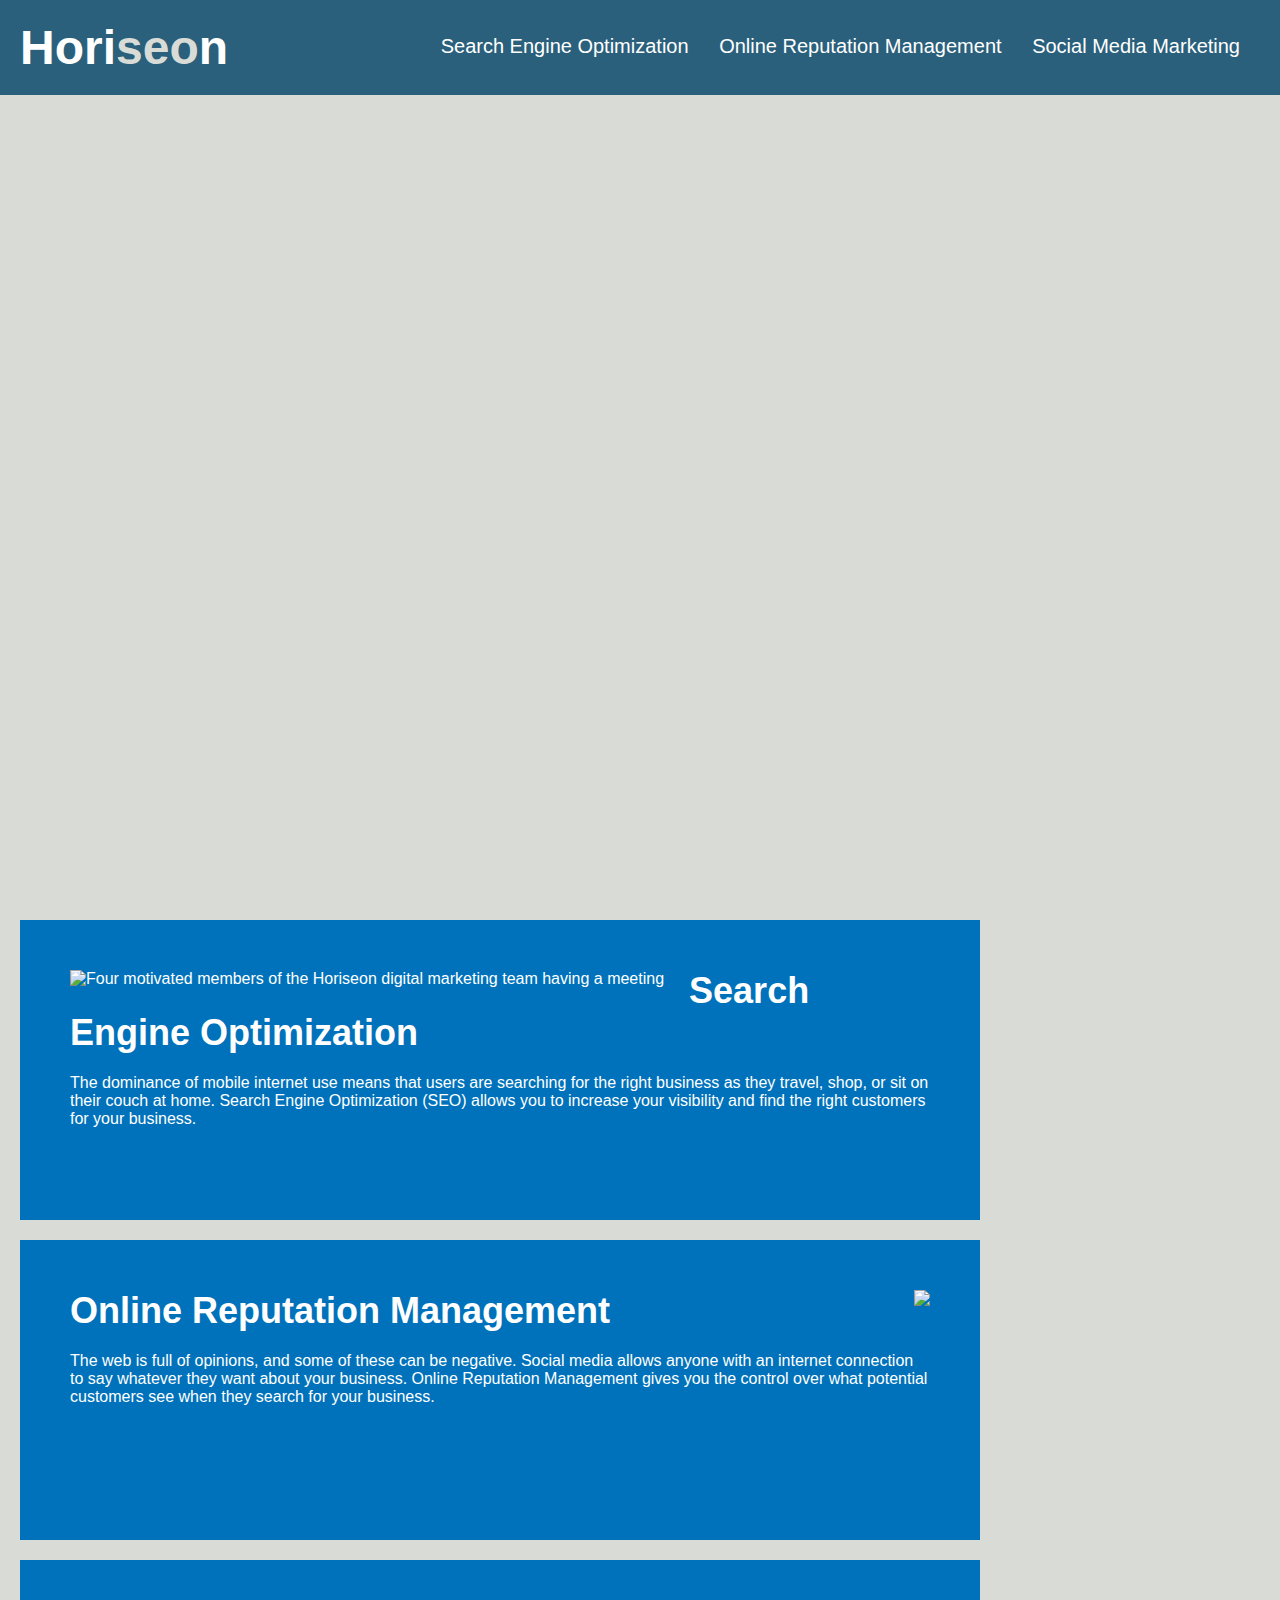
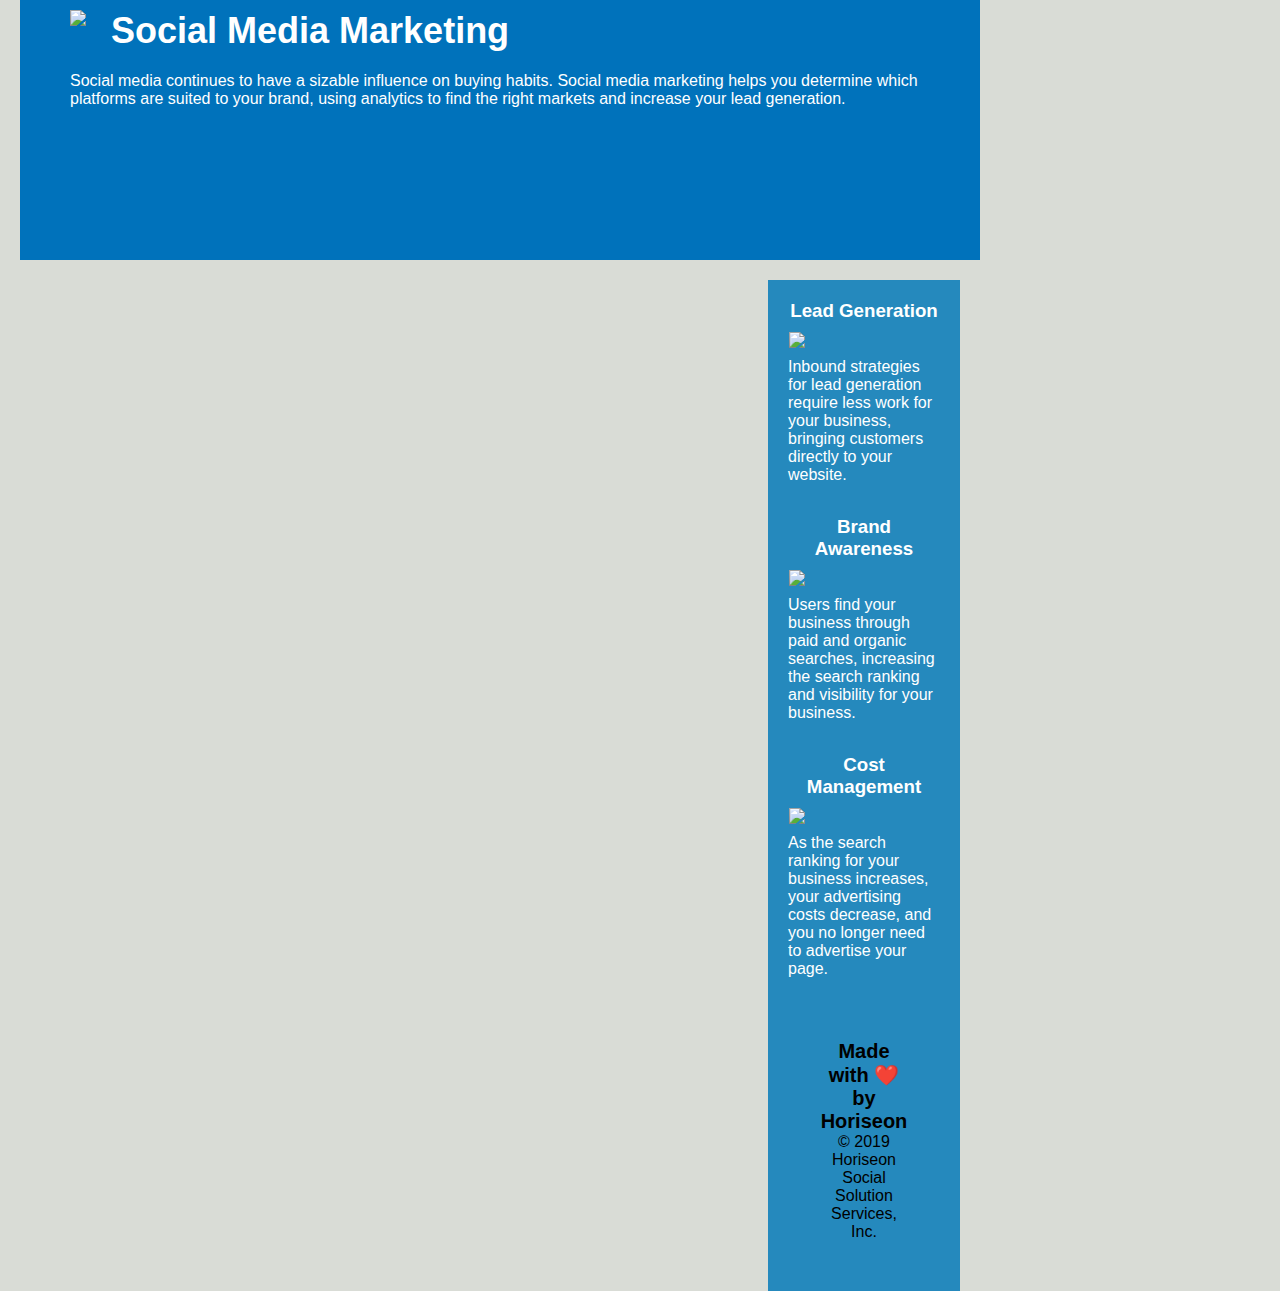
==== Develop/index.html @ cbf8908d "Title update, HTML restructuring, style organizing" ====
<!DOCTYPE html>
<html lang="en-us">

<head>
    <meta charset="UTF-8" />
    <link rel="stylesheet" href="./assets/css/style.css">
    <title> Horiseon : Bolstering online presence </title>
</head>

<body>
   <!-- Navigation bar -->
    <nav class="header">
        <h1>Hori<span class="seo">seo</span>n</h1>
        <div>
            <ul>
                <li>
                    <a href="#search-engine-optimization">Search Engine Optimization</a>
                </li>
                <li>
                    <a href="#online-reputation-management">Online Reputation Management</a>
                </li>
                <li>
                    <a href="#social-media-marketing">Social Media Marketing</a>
                </li>
            </ul>
        </div>
    </nav>
    <!-- Hero / Jumbotron -->
    <section class="hero"></section>
    <!-- Content Section -->
    <section class="content">
        <div class="search-engine-optimization">
            <img src="./assets/images/search-engine-optimization.jpg" alt="Four motivated members of the Horiseon digital marketing team having a meeting" class="float-left" />
            <h2>Search Engine Optimization</h2>
            <p>
                The dominance of mobile internet use means that users are searching for the right business as they travel, shop, or sit on their couch at home. Search Engine Optimization (SEO) allows you to increase your visibility and find the right customers for your business.
            </p>
        </div>
        <div id="online-reputation-management" class="online-reputation-management">
            <img src="./assets/images/online-reputation-management.jpg" class="float-right" />
            <h2>Online Reputation Management</h2>
            <p>
                The web is full of opinions, and some of these can be negative. Social media allows anyone with an internet connection to say whatever they want about your business. Online Reputation Management gives you the control over what potential customers see when they search for your business.
            </p>
        </div>
        <div id="social-media-marketing" class="social-media-marketing">
            <img src="./assets/images/social-media-marketing.jpg" class="float-left" />
            <h2>Social Media Marketing</h2>
            <p>
                Social media continues to have a sizable influence on buying habits. Social media marketing helps you determine which platforms are suited to your brand, using analytics to find the right markets and increase your lead generation.
            </p>
        </div>
    </div>
    <!-- Benefits Section -->
    <section class="benefits">
        <div class="benefit-lead">
            <h3>Lead Generation</h3>
            <img src="./assets/images/lead-generation.png" />
            <p>
                Inbound strategies for lead generation require less work for your business, bringing customers directly to your website.
            </p>
        </div>
        <div class="benefit-brand">
            <h3>Brand Awareness</h3>
            <img src="./assets/images/brand-awareness.png" />
            <p>
                Users find your business through paid and organic searches, increasing the search ranking and visibility for your business.
            </p>
        </div>
        <div class="benefit-cost">
            <h3>Cost Management</h3>
            <img src="./assets/images/cost-management.png"></img>
            <p>
                As the search ranking for your business increases, your advertising costs decrease, and you no longer need to advertise your page.
            </p>
        </div>
    </div>

    <footer class="footer">
        <h2>Made with ❤️️ by Horiseon</h2>
        <p>
            &copy; 2019 Horiseon Social Solution Services, Inc.
        </p>
    </footer>
</body>

</html>
---- Develop/assets/css/style.css ----
/* Global styles */

* {
    box-sizing: border-box;
    padding: 0;
    margin: 0;
}

/* Header styles*/

.header {
    padding: 20px;
    font-family: 'Trebuchet MS', 'Lucida Sans Unicode', 'Lucida Grande', 'Lucida Sans', Arial, sans-serif;
    background-color: #2a607c;
    color: #ffffff;
}

.header h1 {
    display: inline-block;
    font-size: 48px;
}

.header h1 .seo {
    color: #d9dcd6;
}

.header div {
    padding-top: 15px;
    margin-right: 20px;
    float: right;
    font-family: 'Gill Sans', 'Gill Sans MT', Calibri, 'Trebuchet MS', sans-serif;
    font-size: 20px;
}

.header div ul {
    list-style-type: none;
}

.header div ul li {
    display: inline-block;
    margin-left: 25px;
}

/* Body Styles */

body {
    background-color: #d9dcd6;
}

a {
    color: #ffffff;
    text-decoration: none;
}

p {
    font-size: 16px;
}

/* Hero Section styles*/

.hero {
    height: 800px;
    width: 100%;
    margin-bottom: 25px;
    background-image: url("../images/digital-marketing-meeting.jpg");
    background-size: cover;
    background-position: center;
}

.float-left {
    float: left;
    margin-right: 25px;
}

.float-right {
    float: right;
    margin-left: 25px;
}

/* Content Section styles */
.content {
    width: 75%;
    display: inline-block;
    margin-left: 20px;
}

.benefits {
    margin-right: 20px;
    padding: 20px;
    clear: both;
    float: right;
    width: 20%;
    height: 100%;
    font-family: 'Gill Sans', 'Gill Sans MT', Calibri, 'Trebuchet MS', sans-serif;
    background-color: #2589bd;
}

.benefit-lead {
    margin-bottom: 32px;
    color: #ffffff;
}

.benefit-brand {
    margin-bottom: 32px;
    color: #ffffff;
}

.benefit-cost {
    margin-bottom: 32px;
    color: #ffffff;
}

.benefit-lead h3 {
    margin-bottom: 10px;
    text-align: center;
}

.benefit-brand h3 {
    margin-bottom: 10px;
    text-align: center;
}

.benefit-cost h3 {
    margin-bottom: 10px;
    text-align: center;
}

.benefit-lead img {
    display: block;
    margin: 10px auto;
    max-width: 150px;
}

.benefit-brand img {
    display: block;
    margin: 10px auto;
    max-width: 150px;
}

.benefit-cost img {
    display: block;
    margin: 10px auto;
    max-width: 150px;
}

.search-engine-optimization {
    margin-bottom: 20px;
    padding: 50px;
    height: 300px;
    font-family: 'Gill Sans', 'Gill Sans MT', Calibri, 'Trebuchet MS', sans-serif;
    background-color: #0072bb;
    color: #ffffff;
}

.online-reputation-management {
    margin-bottom: 20px;
    padding: 50px;
    height: 300px;
    font-family: 'Gill Sans', 'Gill Sans MT', Calibri, 'Trebuchet MS', sans-serif;
    background-color: #0072bb;
    color: #ffffff;
}

.social-media-marketing {
    margin-bottom: 20px;
    padding: 50px;
    height: 300px;
    font-family: 'Gill Sans', 'Gill Sans MT', Calibri, 'Trebuchet MS', sans-serif;
    background-color: #0072bb;
    color: #ffffff;
}

.search-engine-optimization img {
    max-height: 200px;
}

.online-reputation-management img {
    max-height: 200px;
}

.social-media-marketing img {
    max-height: 200px;
}

.search-engine-optimization h2 {
    margin-bottom: 20px;
    font-size: 36px;
}

.online-reputation-management h2 {
    margin-bottom: 20px;
    font-size: 36px;
}

.social-media-marketing h2 {
    margin-bottom: 20px;
    font-size: 36px;
}

.footer {
    padding: 30px;
    clear: both;
    font-family: 'Trebuchet MS', 'Lucida Sans Unicode', 'Lucida Grande', 'Lucida Sans', Arial, sans-serif;
    text-align: center;
}

.footer h2 {
    font-size: 20px;
}
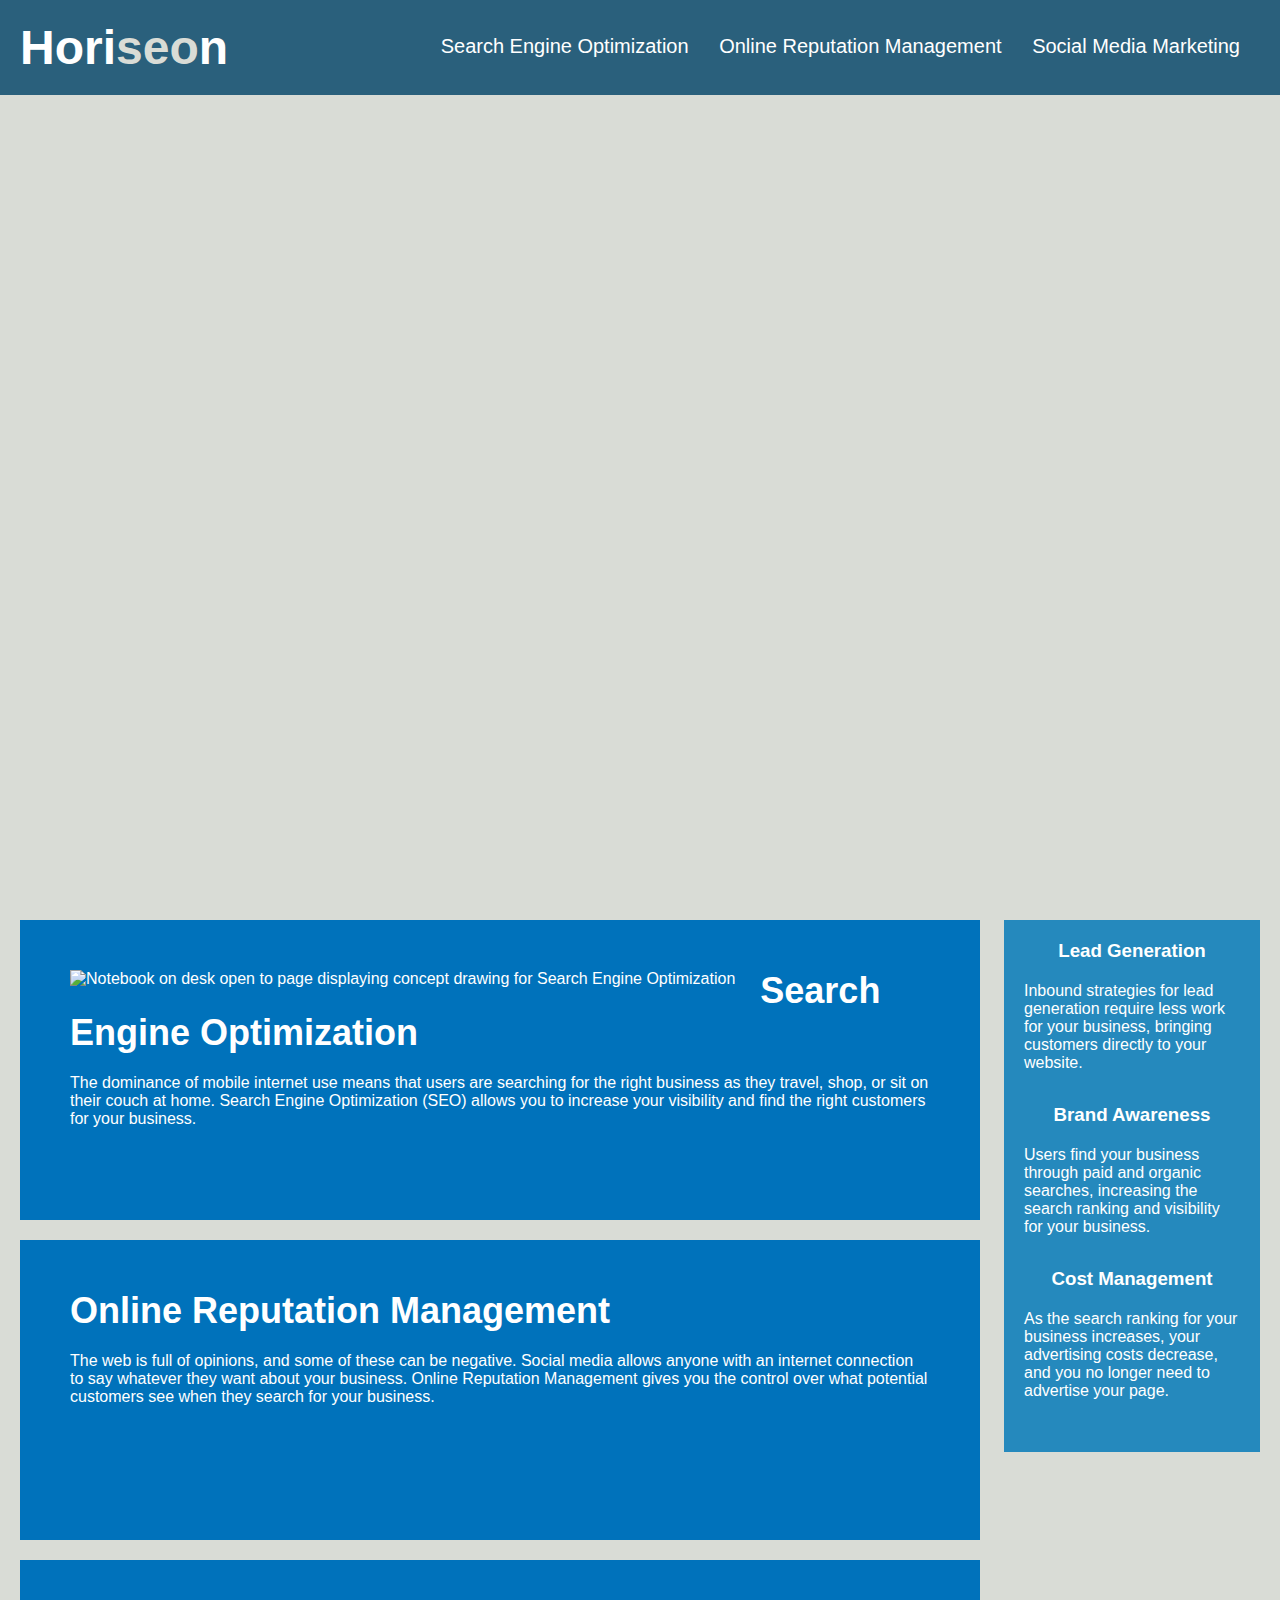
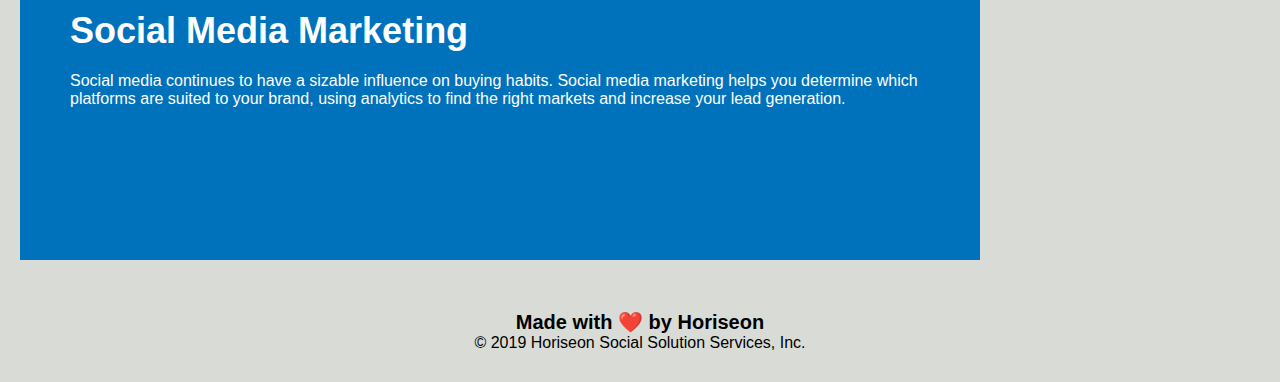
==== commit 27d25bd1: "Organized CSS selectors by HTML semantic elements, defined ReadME file" ====
--- a/Develop/index.html
+++ b/Develop/index.html
@@ -26,56 +26,56 @@
         </div>
     </nav>
     <!-- Hero / Jumbotron -->
-    <section class="hero"></section>
+    <section class="hero" role="img" aria-label="Four Horiseon team members in a meeting room discussing Social Media Marketing"></section>
     <!-- Content Section -->
     <section class="content">
         <div class="search-engine-optimization">
-            <img src="./assets/images/search-engine-optimization.jpg" alt="Four motivated members of the Horiseon digital marketing team having a meeting" class="float-left" />
+            <img src="./assets/images/search-engine-optimization.jpg" alt="Notebook on desk open to page displaying concept drawing for Search Engine Optimization" class="float-left" />
             <h2>Search Engine Optimization</h2>
             <p>
                 The dominance of mobile internet use means that users are searching for the right business as they travel, shop, or sit on their couch at home. Search Engine Optimization (SEO) allows you to increase your visibility and find the right customers for your business.
             </p>
         </div>
         <div id="online-reputation-management" class="online-reputation-management">
-            <img src="./assets/images/online-reputation-management.jpg" class="float-right" />
+            <img src="./assets/images/online-reputation-management.jpg" alt="" class="float-right" />
             <h2>Online Reputation Management</h2>
             <p>
                 The web is full of opinions, and some of these can be negative. Social media allows anyone with an internet connection to say whatever they want about your business. Online Reputation Management gives you the control over what potential customers see when they search for your business.
             </p>
         </div>
         <div id="social-media-marketing" class="social-media-marketing">
-            <img src="./assets/images/social-media-marketing.jpg" class="float-left" />
+            <img src="./assets/images/social-media-marketing.jpg" alt="" class="float-left" />
             <h2>Social Media Marketing</h2>
             <p>
                 Social media continues to have a sizable influence on buying habits. Social media marketing helps you determine which platforms are suited to your brand, using analytics to find the right markets and increase your lead generation.
             </p>
         </div>
-    </div>
+    </section>
     <!-- Benefits Section -->
     <section class="benefits">
         <div class="benefit-lead">
             <h3>Lead Generation</h3>
-            <img src="./assets/images/lead-generation.png" />
+            <img src="./assets/images/lead-generation.png" alt="" />
             <p>
                 Inbound strategies for lead generation require less work for your business, bringing customers directly to your website.
             </p>
         </div>
         <div class="benefit-brand">
             <h3>Brand Awareness</h3>
-            <img src="./assets/images/brand-awareness.png" />
+            <img src="./assets/images/brand-awareness.png" alt="" />
             <p>
                 Users find your business through paid and organic searches, increasing the search ranking and visibility for your business.
             </p>
         </div>
         <div class="benefit-cost">
             <h3>Cost Management</h3>
-            <img src="./assets/images/cost-management.png"></img>
+            <img src="./assets/images/cost-management.png" alt="" >
             <p>
                 As the search ranking for your business increases, your advertising costs decrease, and you no longer need to advertise your page.
             </p>
         </div>
-    </div>
-
+    </section>
+    <!-- Footer section -->
     <footer class="footer">
         <h2>Made with ❤️️ by Horiseon</h2>
         <p>
--- a/Develop/assets/css/style.css
+++ b/Develop/assets/css/style.css
@@ -67,22 +67,74 @@
     background-position: center;
 }
 
-.float-left {
-    float: left;
-    margin-right: 25px;
-}
-
-.float-right {
-    float: right;
-    margin-left: 25px;
-}
-
 /* Content Section styles */
+
 .content {
     width: 75%;
     display: inline-block;
     margin-left: 20px;
 }
+
+.float-left {
+    float: left;
+    margin-right: 25px;
+}
+
+.search-engine-optimization {
+    margin-bottom: 20px;
+    padding: 50px;
+    height: 300px;
+    font-family: 'Gill Sans', 'Gill Sans MT', Calibri, 'Trebuchet MS', sans-serif;
+    background-color: #0072bb;
+    color: #ffffff;
+}
+
+.online-reputation-management {
+    margin-bottom: 20px;
+    padding: 50px;
+    height: 300px;
+    font-family: 'Gill Sans', 'Gill Sans MT', Calibri, 'Trebuchet MS', sans-serif;
+    background-color: #0072bb;
+    color: #ffffff;
+}
+
+.social-media-marketing {
+    margin-bottom: 20px;
+    padding: 50px;
+    height: 300px;
+    font-family: 'Gill Sans', 'Gill Sans MT', Calibri, 'Trebuchet MS', sans-serif;
+    background-color: #0072bb;
+    color: #ffffff;
+}
+
+.search-engine-optimization img {
+    max-height: 200px;
+}
+
+.online-reputation-management img {
+    max-height: 200px;
+}
+
+.social-media-marketing img {
+    max-height: 200px;
+}
+
+.search-engine-optimization h2 {
+    margin-bottom: 20px;
+    font-size: 36px;
+}
+
+.online-reputation-management h2 {
+    margin-bottom: 20px;
+    font-size: 36px;
+}
+
+.social-media-marketing h2 {
+    margin-bottom: 20px;
+    font-size: 36px;
+}
+
+/* Benefits Section styles */
 
 .benefits {
     margin-right: 20px;
@@ -95,6 +147,11 @@
     background-color: #2589bd;
 }
 
+.float-right {
+    float: right;
+    margin-left: 25px;
+}
+
 .benefit-lead {
     margin-bottom: 32px;
     color: #ffffff;
@@ -143,59 +200,7 @@
     max-width: 150px;
 }
 
-.search-engine-optimization {
-    margin-bottom: 20px;
-    padding: 50px;
-    height: 300px;
-    font-family: 'Gill Sans', 'Gill Sans MT', Calibri, 'Trebuchet MS', sans-serif;
-    background-color: #0072bb;
-    color: #ffffff;
-}
-
-.online-reputation-management {
-    margin-bottom: 20px;
-    padding: 50px;
-    height: 300px;
-    font-family: 'Gill Sans', 'Gill Sans MT', Calibri, 'Trebuchet MS', sans-serif;
-    background-color: #0072bb;
-    color: #ffffff;
-}
-
-.social-media-marketing {
-    margin-bottom: 20px;
-    padding: 50px;
-    height: 300px;
-    font-family: 'Gill Sans', 'Gill Sans MT', Calibri, 'Trebuchet MS', sans-serif;
-    background-color: #0072bb;
-    color: #ffffff;
-}
-
-.search-engine-optimization img {
-    max-height: 200px;
-}
-
-.online-reputation-management img {
-    max-height: 200px;
-}
-
-.social-media-marketing img {
-    max-height: 200px;
-}
-
-.search-engine-optimization h2 {
-    margin-bottom: 20px;
-    font-size: 36px;
-}
-
-.online-reputation-management h2 {
-    margin-bottom: 20px;
-    font-size: 36px;
-}
-
-.social-media-marketing h2 {
-    margin-bottom: 20px;
-    font-size: 36px;
-}
+/* Footer Styles */
 
 .footer {
     padding: 30px;
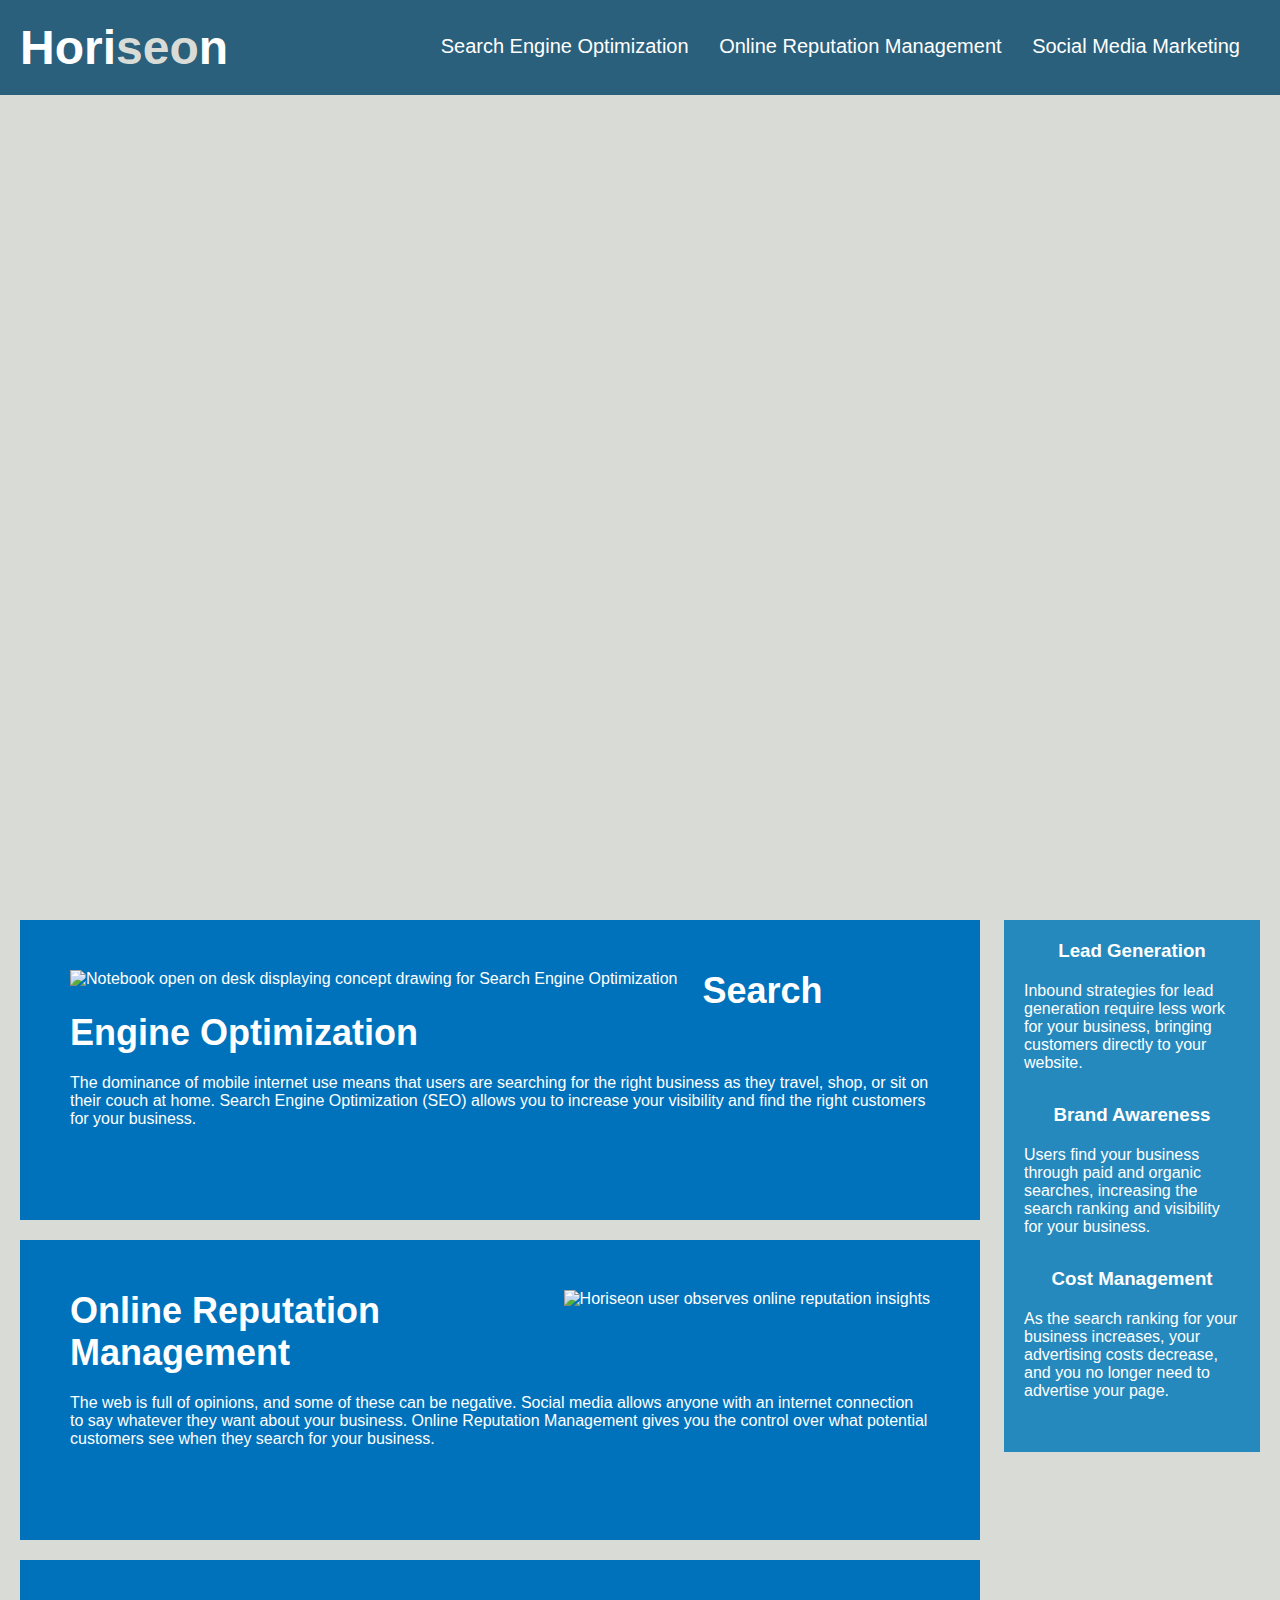
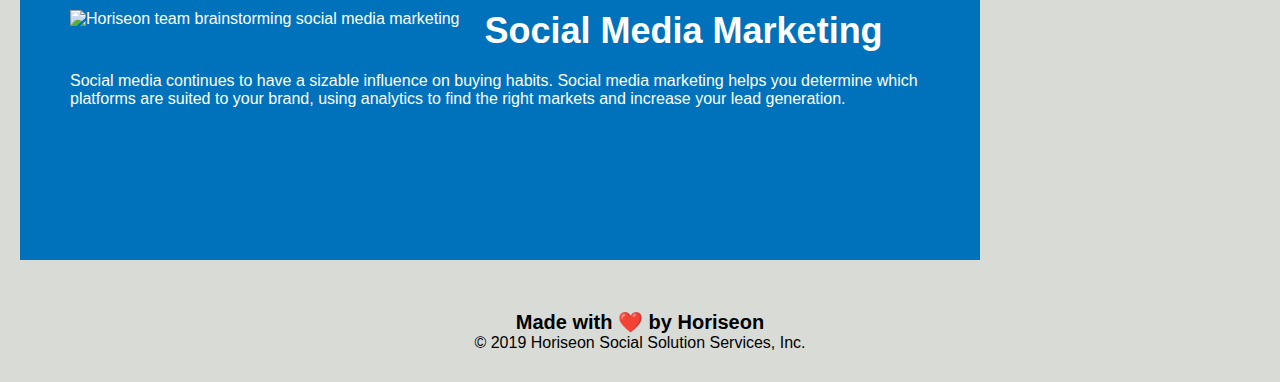
==== commit 9fc1b620: "CSS reorganization, added Main semantic element" ====
--- a/Develop/index.html
+++ b/Develop/index.html
@@ -26,55 +26,57 @@
         </div>
     </nav>
     <!-- Hero / Jumbotron -->
-    <section class="hero" role="img" aria-label="Four Horiseon team members in a meeting room discussing Social Media Marketing"></section>
+    <section class="hero" role="img" aria-label="Four Horiseon team members meeting to discuss Social Media Marketing"></section>
     <!-- Content Section -->
-    <section class="content">
-        <div class="search-engine-optimization">
-            <img src="./assets/images/search-engine-optimization.jpg" alt="Notebook on desk open to page displaying concept drawing for Search Engine Optimization" class="float-left" />
-            <h2>Search Engine Optimization</h2>
-            <p>
-                The dominance of mobile internet use means that users are searching for the right business as they travel, shop, or sit on their couch at home. Search Engine Optimization (SEO) allows you to increase your visibility and find the right customers for your business.
-            </p>
-        </div>
-        <div id="online-reputation-management" class="online-reputation-management">
-            <img src="./assets/images/online-reputation-management.jpg" alt="" class="float-right" />
-            <h2>Online Reputation Management</h2>
-            <p>
-                The web is full of opinions, and some of these can be negative. Social media allows anyone with an internet connection to say whatever they want about your business. Online Reputation Management gives you the control over what potential customers see when they search for your business.
-            </p>
-        </div>
-        <div id="social-media-marketing" class="social-media-marketing">
-            <img src="./assets/images/social-media-marketing.jpg" alt="" class="float-left" />
-            <h2>Social Media Marketing</h2>
-            <p>
-                Social media continues to have a sizable influence on buying habits. Social media marketing helps you determine which platforms are suited to your brand, using analytics to find the right markets and increase your lead generation.
-            </p>
-        </div>
-    </section>
-    <!-- Benefits Section -->
-    <section class="benefits">
-        <div class="benefit-lead">
-            <h3>Lead Generation</h3>
-            <img src="./assets/images/lead-generation.png" alt="" />
-            <p>
-                Inbound strategies for lead generation require less work for your business, bringing customers directly to your website.
-            </p>
-        </div>
-        <div class="benefit-brand">
-            <h3>Brand Awareness</h3>
-            <img src="./assets/images/brand-awareness.png" alt="" />
-            <p>
-                Users find your business through paid and organic searches, increasing the search ranking and visibility for your business.
-            </p>
-        </div>
-        <div class="benefit-cost">
-            <h3>Cost Management</h3>
-            <img src="./assets/images/cost-management.png" alt="" >
-            <p>
-                As the search ranking for your business increases, your advertising costs decrease, and you no longer need to advertise your page.
-            </p>
-        </div>
-    </section>
+    <main>
+        <section class="content">
+            <div class="search-engine-optimization">
+                <img src="./assets/images/search-engine-optimization.jpg" alt="Notebook open on desk displaying concept drawing for Search Engine Optimization" class="float-left" />
+                <h2>Search Engine Optimization</h2>
+                <p>
+                    The dominance of mobile internet use means that users are searching for the right business as they travel, shop, or sit on their couch at home. Search Engine Optimization (SEO) allows you to increase your visibility and find the right customers for your business.
+                </p>
+            </div>
+            <div id="online-reputation-management" class="online-reputation-management">
+                <img src="./assets/images/online-reputation-management.jpg" alt="Horiseon user observes online reputation insights" class="float-right" />
+                <h2>Online Reputation Management</h2>
+                <p>
+                    The web is full of opinions, and some of these can be negative. Social media allows anyone with an internet connection to say whatever they want about your business. Online Reputation Management gives you the control over what potential customers see when they search for your business.
+                </p>
+            </div>
+            <div id="social-media-marketing" class="social-media-marketing">
+                <img src="./assets/images/social-media-marketing.jpg" alt="Horiseon team brainstorming social media marketing" class="float-left" />
+                <h2>Social Media Marketing</h2>
+                <p>
+                    Social media continues to have a sizable influence on buying habits. Social media marketing helps you determine which platforms are suited to your brand, using analytics to find the right markets and increase your lead generation.
+                </p>
+            </div>
+        </section>
+        <!-- Benefits Section -->
+        <section class="benefits">
+            <div class="benefit-lead">
+                <h3>Lead Generation</h3>
+                <img src="./assets/images/lead-generation.png" alt="" />
+                <p>
+                    Inbound strategies for lead generation require less work for your business, bringing customers directly to your website.
+                </p>
+            </div>
+            <div class="benefit-brand">
+                <h3>Brand Awareness</h3>
+                <img src="./assets/images/brand-awareness.png" alt="" />
+                <p>
+                    Users find your business through paid and organic searches, increasing the search ranking and visibility for your business.
+                </p>
+            </div>
+            <div class="benefit-cost">
+                <h3>Cost Management</h3>
+                <img src="./assets/images/cost-management.png" alt="" />
+                <p>
+                    As the search ranking for your business increases, your advertising costs decrease, and you no longer need to advertise your page.
+                </p>
+            </div>
+        </section>
+</main>
     <!-- Footer section -->
     <footer class="footer">
         <h2>Made with ❤️️ by Horiseon</h2>
--- a/Develop/assets/css/style.css
+++ b/Develop/assets/css/style.css
@@ -80,6 +80,12 @@
     margin-right: 25px;
 }
 
+
+.float-right {
+    float: right;
+    margin-left: 25px;
+}
+
 .search-engine-optimization {
     margin-bottom: 20px;
     padding: 50px;
@@ -89,6 +95,15 @@
     color: #ffffff;
 }
 
+.search-engine-optimization img {
+    max-height: 200px;
+}
+
+.search-engine-optimization h2 {
+    margin-bottom: 20px;
+    font-size: 36px;
+}
+
 .online-reputation-management {
     margin-bottom: 20px;
     padding: 50px;
@@ -98,6 +113,15 @@
     color: #ffffff;
 }
 
+.online-reputation-management img {
+    max-height: 200px;
+}
+
+.online-reputation-management h2 {
+    margin-bottom: 20px;
+    font-size: 36px;
+}
+
 .social-media-marketing {
     margin-bottom: 20px;
     padding: 50px;
@@ -107,26 +131,8 @@
     color: #ffffff;
 }
 
-.search-engine-optimization img {
-    max-height: 200px;
-}
-
-.online-reputation-management img {
-    max-height: 200px;
-}
-
 .social-media-marketing img {
     max-height: 200px;
-}
-
-.search-engine-optimization h2 {
-    margin-bottom: 20px;
-    font-size: 36px;
-}
-
-.online-reputation-management h2 {
-    margin-bottom: 20px;
-    font-size: 36px;
 }
 
 .social-media-marketing h2 {
@@ -147,37 +153,12 @@
     background-color: #2589bd;
 }
 
-.float-right {
-    float: right;
-    margin-left: 25px;
-}
-
 .benefit-lead {
     margin-bottom: 32px;
     color: #ffffff;
 }
 
-.benefit-brand {
-    margin-bottom: 32px;
-    color: #ffffff;
-}
-
-.benefit-cost {
-    margin-bottom: 32px;
-    color: #ffffff;
-}
-
 .benefit-lead h3 {
-    margin-bottom: 10px;
-    text-align: center;
-}
-
-.benefit-brand h3 {
-    margin-bottom: 10px;
-    text-align: center;
-}
-
-.benefit-cost h3 {
     margin-bottom: 10px;
     text-align: center;
 }
@@ -188,12 +169,33 @@
     max-width: 150px;
 }
 
+.benefit-brand {
+    margin-bottom: 32px;
+    color: #ffffff;
+}
+
+.benefit-brand h3 {
+    margin-bottom: 10px;
+    text-align: center;
+}
+
 .benefit-brand img {
     display: block;
     margin: 10px auto;
     max-width: 150px;
 }
 
+
+.benefit-cost {
+    margin-bottom: 32px;
+    color: #ffffff;
+}
+
+.benefit-cost h3 {
+    margin-bottom: 10px;
+    text-align: center;
+}
+
 .benefit-cost img {
     display: block;
     margin: 10px auto;
